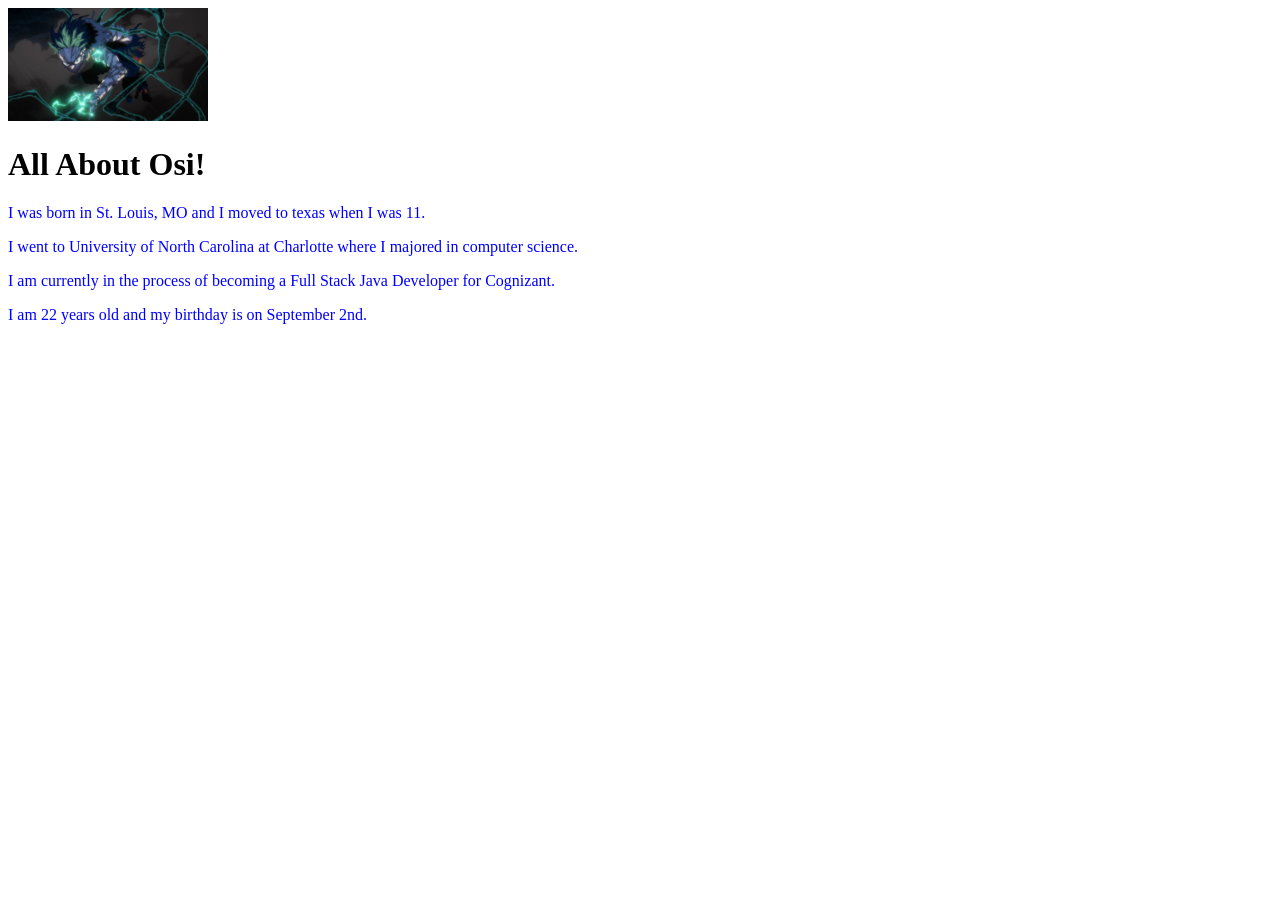
==== challenge3.html @ 8e0bd628 "challenge 3 part 1 + 3 combined" ====
<!DOCTYPE html>

<html lang="en">
    <head>
        <link rel="stylesheet" href="./main.css">
    </head>

    <body>
        <image src="deku1.jpg" alt="some alternate text" width="200"> 
        <h1>All About Osi! </h1>
        <p>I was born in St. Louis, MO and I moved to texas when I was 11.</p>
        <p>I went to University of North Carolina at Charlotte where I majored in computer science. </p>
        <p>I am currently in the process of becoming a Full Stack Java Developer for Cognizant. </p>
        <p>I am 22 years old and my birthday is on September 2nd. </p>


    </body>
---- main.css ----
table, th, td {
    border: 1px solid black;
}

p {
    color: blue;
}

.myParagraph {
    color: red;
}

.myotherParagraph {
    color: green;
}

#locationheader{
    color: yellow;
}
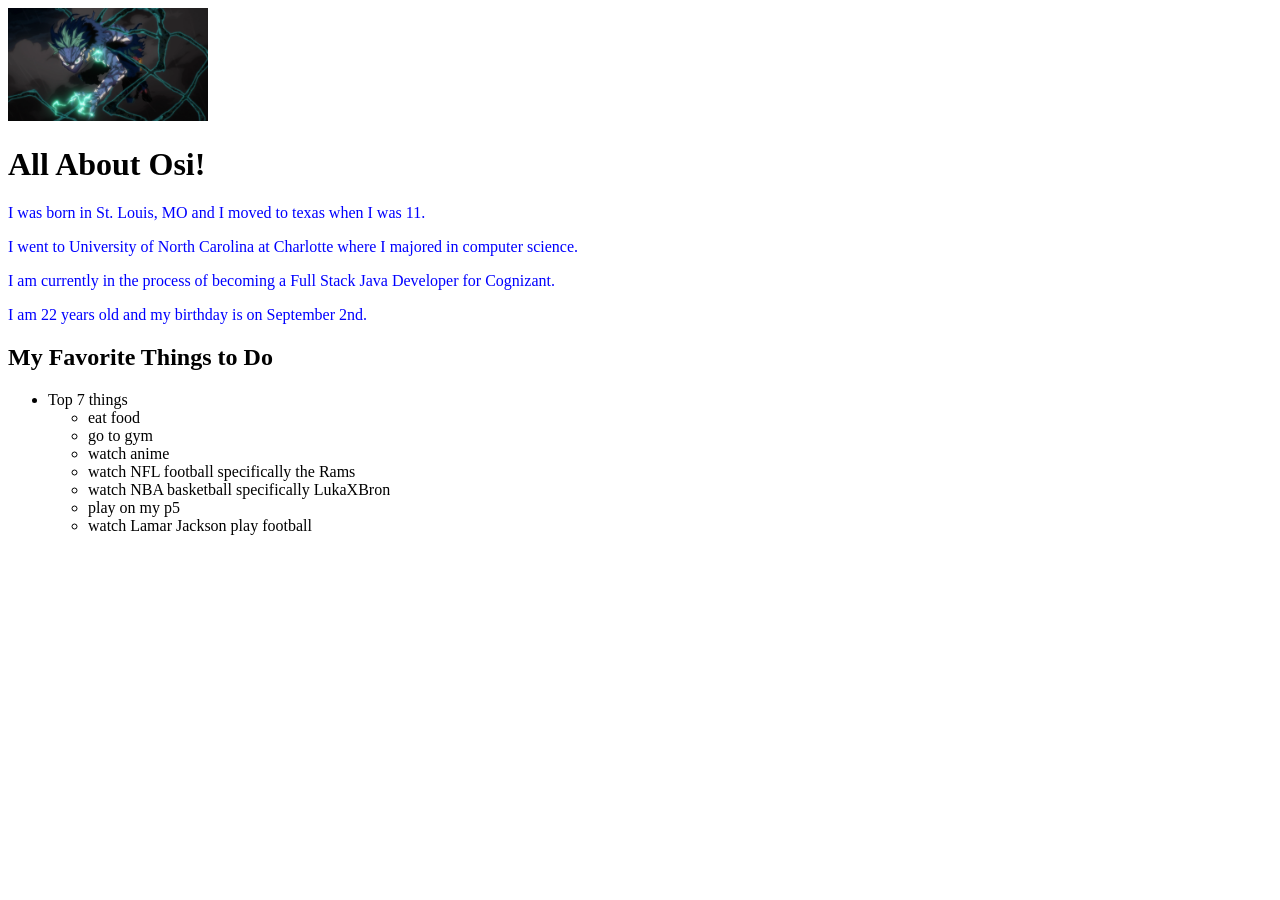
==== commit 2a4c9ae0: "completed challenge #3" ====
--- a/challenge3.html
+++ b/challenge3.html
@@ -13,5 +13,18 @@
         <p>I am currently in the process of becoming a Full Stack Java Developer for Cognizant. </p>
         <p>I am 22 years old and my birthday is on September 2nd. </p>
 
+        <h2>My Favorite Things to Do</h2>
+        <ul>
+            <li>Top 7 things</li>
+            <ul>
+                <li>eat food </li>
+                <li>go to gym</li>
+                <li>watch anime</li>
+                <li>watch NFL football specifically the Rams</li>
+                <li>watch NBA basketball specifically LukaXBron</li>
+                <li>play on my p5</li>
+                <li>watch Lamar Jackson play football</li>
+            </ul>
+
 
     </body>
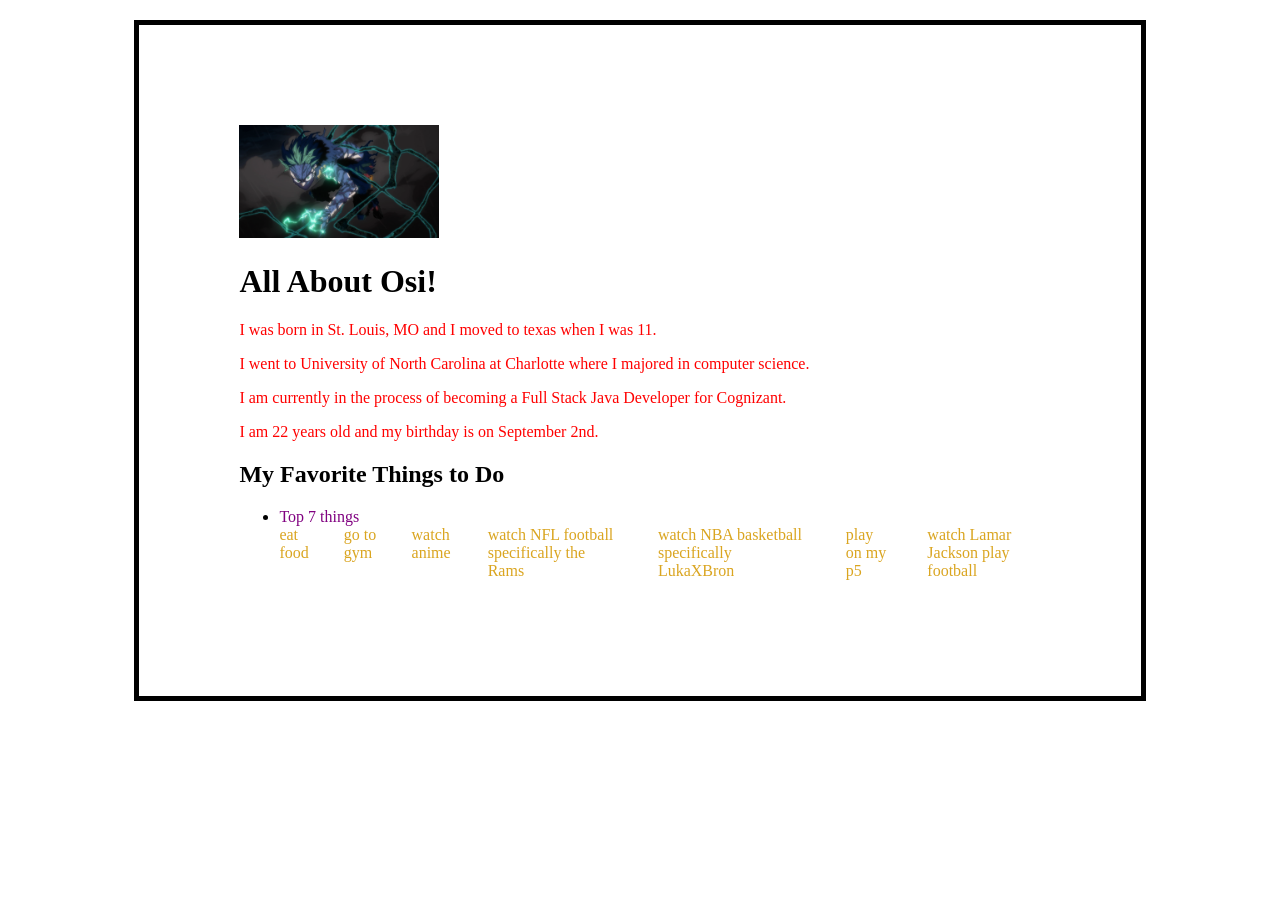
==== commit 3b0d1ceb: "completed challenge 4" ====
--- a/challenge3.html
+++ b/challenge3.html
@@ -2,10 +2,11 @@
 
 <html lang="en">
     <head>
-        <link rel="stylesheet" href="./main.css">
+        <link rel="stylesheet" href="./C4.css">
     </head>
 
     <body>
+        <div class="container">
         <image src="deku1.jpg" alt="some alternate text" width="200"> 
         <h1>All About Osi! </h1>
         <p>I was born in St. Louis, MO and I moved to texas when I was 11.</p>
@@ -15,8 +16,8 @@
 
         <h2>My Favorite Things to Do</h2>
         <ul>
-            <li>Top 7 things</li>
-            <ul>
+            <li> <label>Top 7 things</label> </li>
+            <ul class = "favoriteList">
                 <li>eat food </li>
                 <li>go to gym</li>
                 <li>watch anime</li>
@@ -25,6 +26,7 @@
                 <li>play on my p5</li>
                 <li>watch Lamar Jackson play football</li>
             </ul>
+            </div>
 
 
     </body>
--- a/C4.css
+++ b/C4.css
@@ -0,0 +1,29 @@
+p {
+    color: red;
+}
+
+.favoriteList {
+    color: goldenrod;
+}
+
+label {
+    color: purple;
+}
+
+.container {
+  border: 5px solid black; 
+  padding: 100px;            
+  margin: 20px auto;        
+  width: 80%;
+  background-color: white;
+  box-sizing: border-box;  
+}
+
+.favoriteList {
+  display: flex;        
+  gap: 35px;              
+  padding: 0;
+  list-style: none;
+}
+
+
